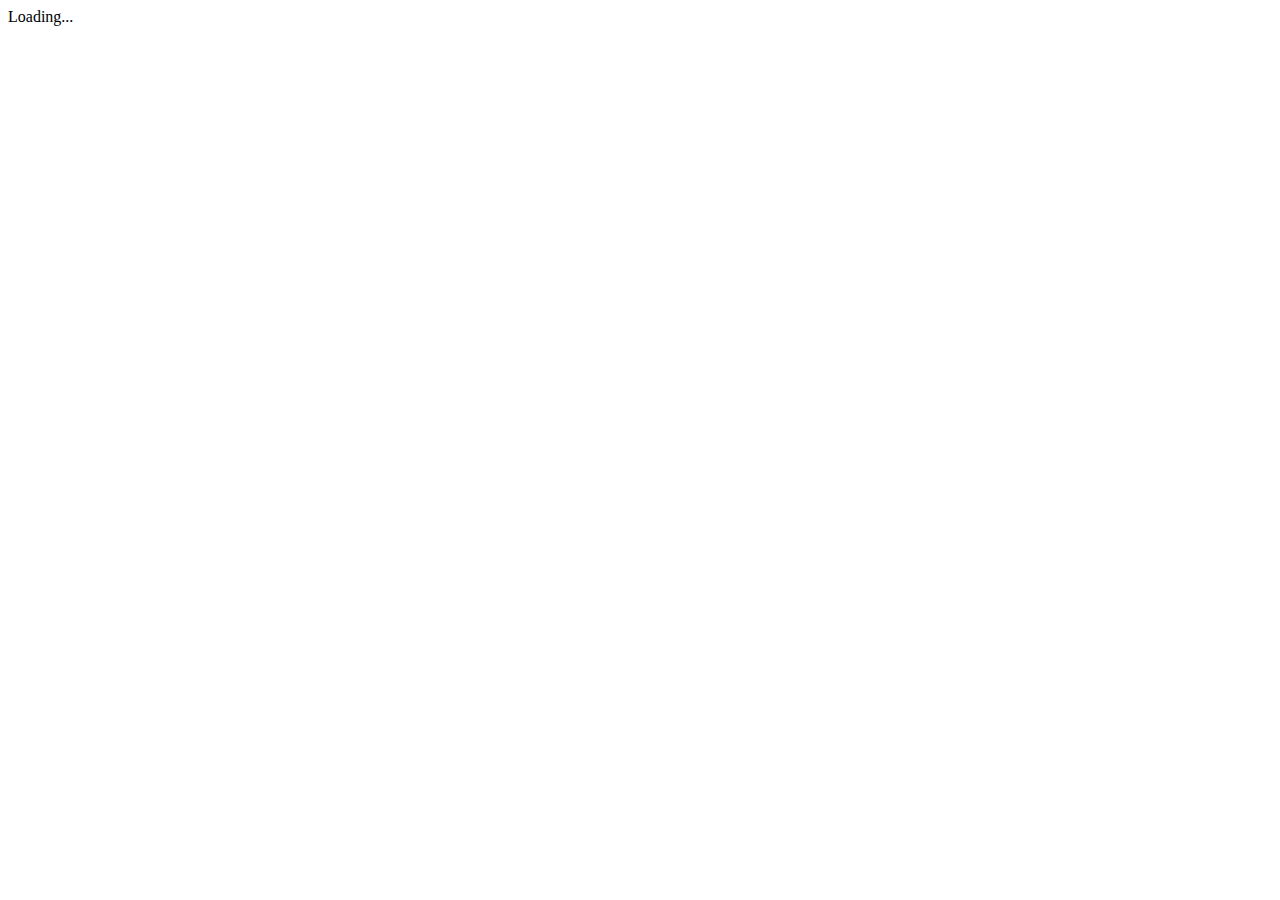
==== loading.html @ 30c0f8a3 "Create loading.html" ====
<!DOCTYPE html>
<html lang="en">
<head>
  <meta charset="UTF-8">
  <meta name="viewport" content="width=device-width, initial-scale=1.0">
  <title>Loading...</title>
  <link rel="stylesheet" href="loading.css">
</head>
<body>
  <div class="loading-container">
    <div class="cube"></div>
    <div class="loading-text">Loading...</div>
  </div>
  <script>
    setTimeout(() => {
      window.location.href = "index.html";
    }, 7000);
  </script>
</body>
</html>
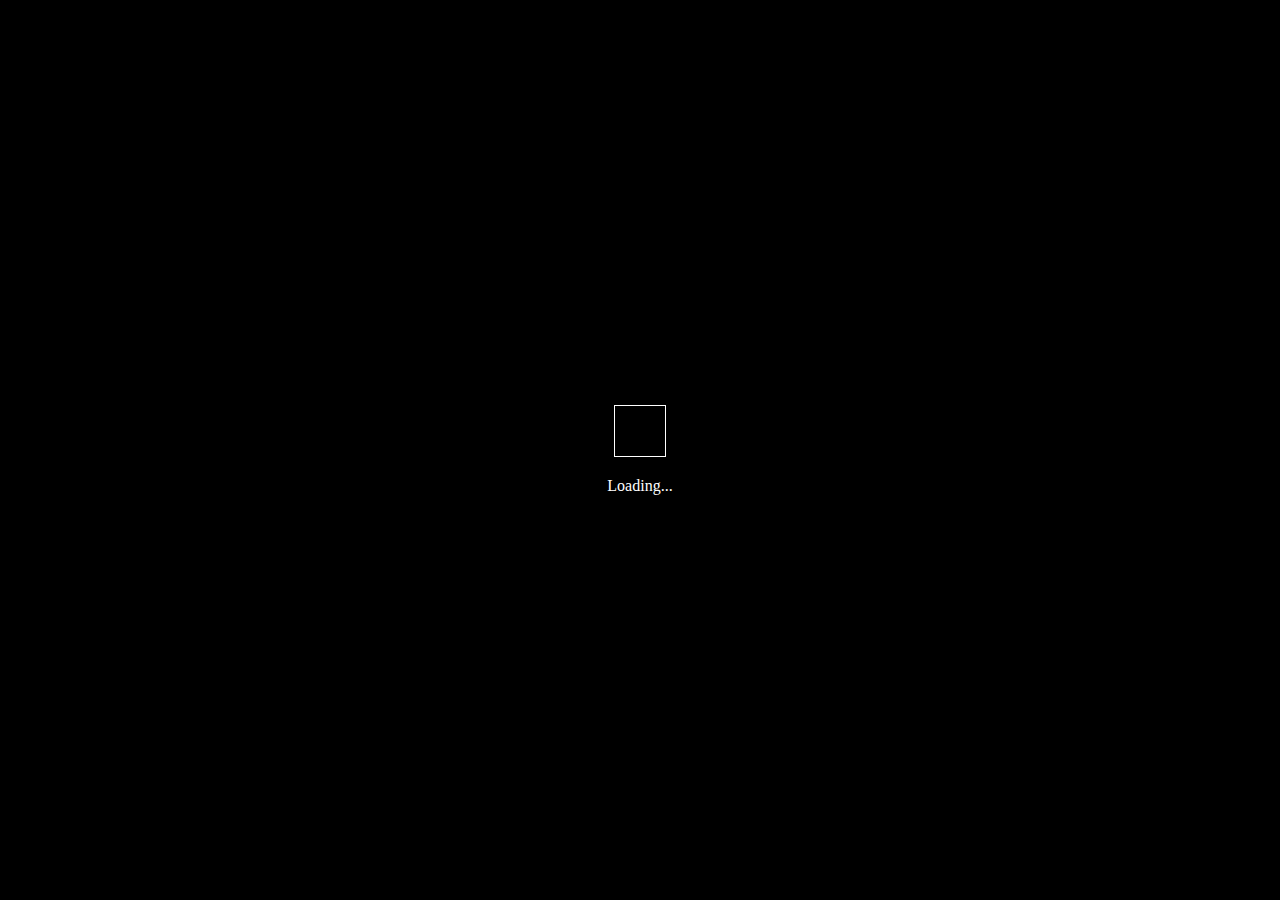
==== commit 8589da3d: "Update loading.html" ====
--- a/loading.html
+++ b/loading.html
@@ -13,7 +13,7 @@
   </div>
   <script>
     setTimeout(() => {
-      window.location.href = "index.html";
+      window.location.href = "main.html";
     }, 7000);
   </script>
 </body>
--- a/loading.css
+++ b/loading.css
@@ -0,0 +1,48 @@
+body {
+  margin: 0;
+  padding: 0;
+  background-color: black;
+  display: flex;
+  justify-content: center;
+  align-items: center;
+  height: 100vh;
+}
+
+.loading-container {
+  display: flex;
+  flex-direction: column;
+  align-items: center;
+  color: white;
+}
+
+.cube {
+  width: 50px;
+  height: 50px;
+  border: 1px solid white;
+  transform-style: preserve-3d;
+  animation: spin 8s linear infinite;
+  margin-bottom: 20px;
+}
+
+@keyframes spin {
+  0% {
+    transform: rotateX(0) rotateY(0);
+  }
+  100% {
+    transform: rotateX(360deg) rotateY(360deg);
+  }
+}
+
+.loading-text {
+  animation: fade-out 2s 5s forwards;
+  opacity: 1;
+}
+
+@keyframes fade-out {
+  0% {
+    opacity: 1;
+  }
+  100% {
+    opacity: 0;
+  }
+}
